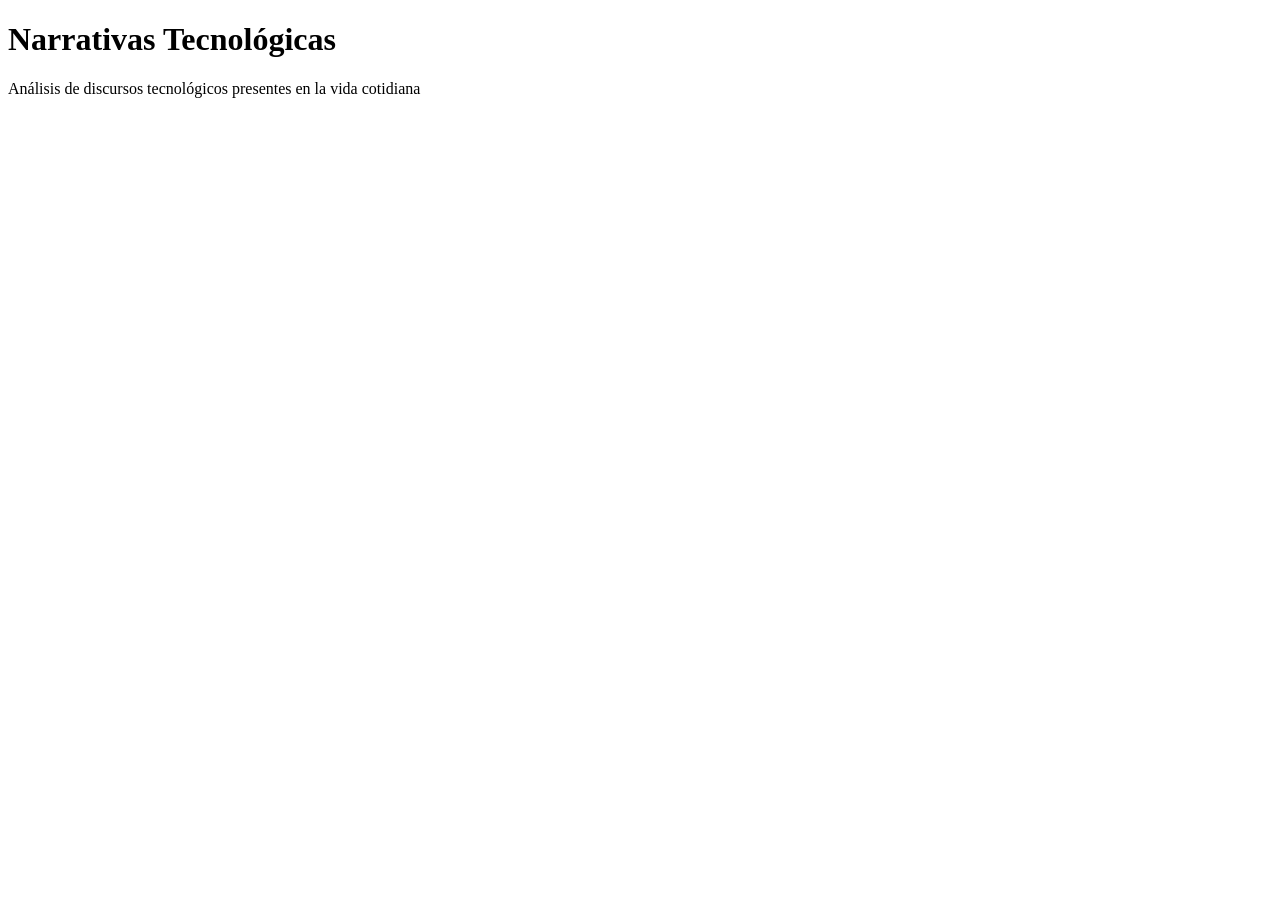
==== index.html @ 8f516af2 "Update index.html" ====
<!DOCTYPE html>
<!DOCTYPE html>
<html>
<head>
	<meta charset="utf-8">
	<meta name="viewport" content="width=device-width, initial-scale=1">
	<title>Narrativas tecnológicas</title>
	<link rel="stylesheet" href="style.css">
	  
</head>
<body>
	
<h1>Narrativas Tecnológicas</h1>
<p>Análisis de discursos tecnológicos presentes en la vida cotidiana</p>
	
</body>
</html>
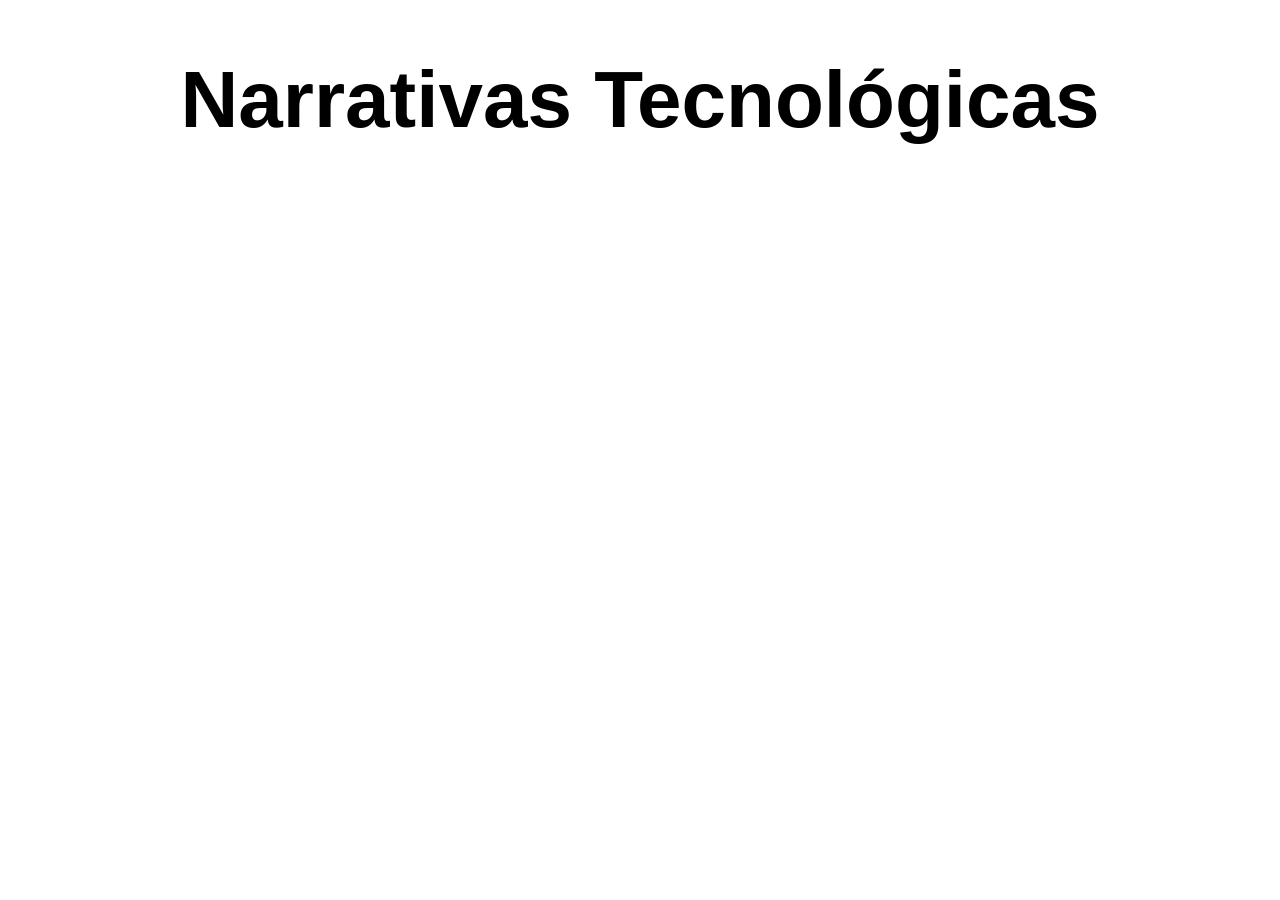
==== commit 427c794b: "Update index.html" ====
--- a/index.html
+++ b/index.html
@@ -10,8 +10,11 @@
 </head>
 <body>
 	
+<div class="portada">
+	
 <h1>Narrativas Tecnológicas</h1>
-<p>Análisis de discursos tecnológicos presentes en la vida cotidiana</p>
+	
+</div>
 	
 </body>
 </html>
--- a/style.css
+++ b/style.css
@@ -0,0 +1,9 @@
+body{
+    margin:0;
+    font-family:Arial, sans-serif;
+}
+
+.portada h1{
+    font-size:80px;
+    text-align:center;
+}
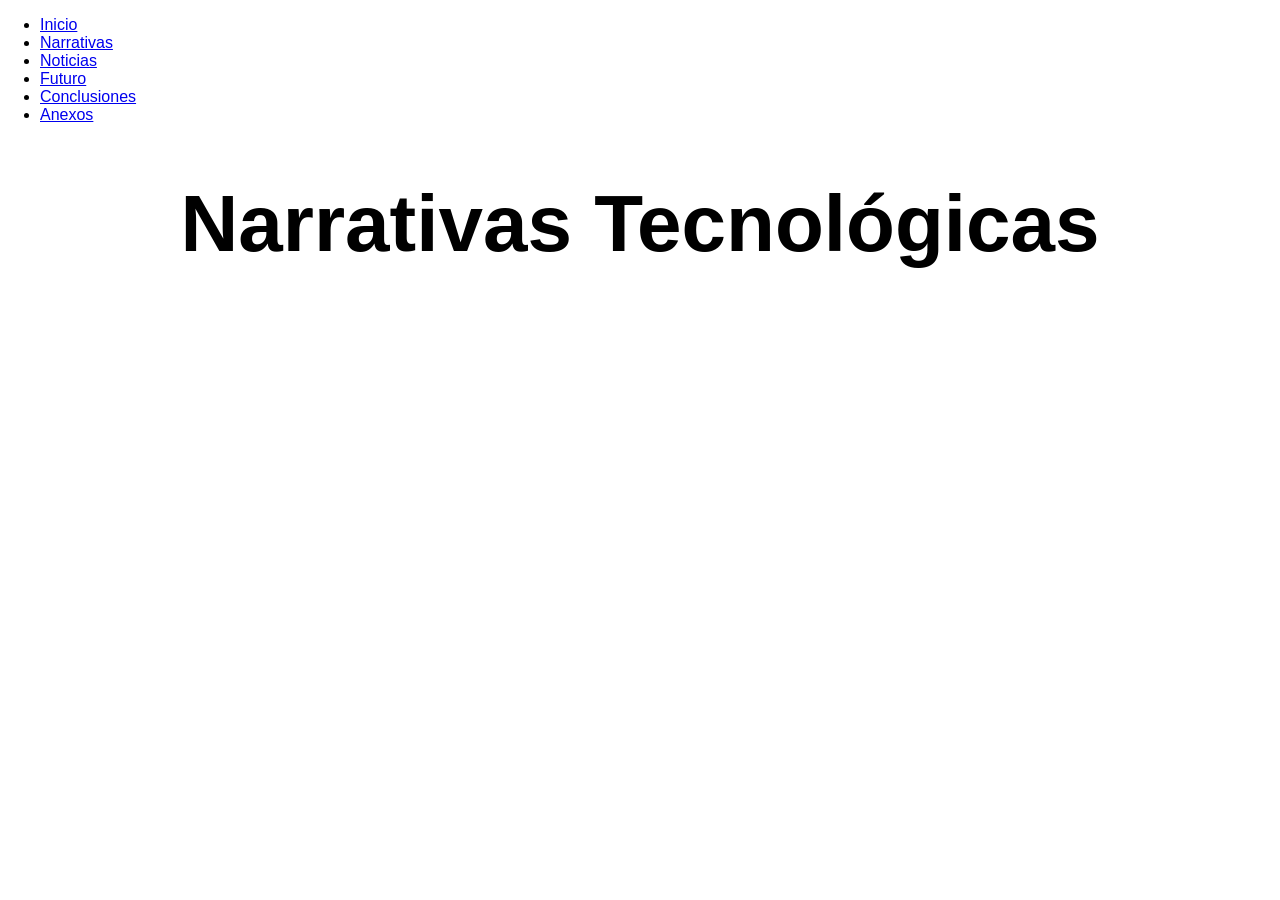
==== commit 5a1066d7: "Update index.html" ====
--- a/index.html
+++ b/index.html
@@ -5,10 +5,18 @@
 	<meta charset="utf-8">
 	<meta name="viewport" content="width=device-width, initial-scale=1">
 	<title>Narrativas tecnológicas</title>
-	<link rel="stylesheet" href="style.css">
+	<link rel="stylesheet" type="text/css" href="style.css">
 	  
 </head>
 <body>
+<ul>
+    <li><a href="index.html">Inicio</a></li>
+    <li><a href="narrativas.html">Narrativas</a></li>
+    <li><a href="noticias.html">Noticias</a></li>
+    <li><a href="futuro.html">Futuro</a></li>
+    <li><a href="conclusiones.html">Conclusiones</a></li>
+    <li><a href="anexos.html">Anexos</a></li>
+</ul>
 	
 <div class="portada">
 	
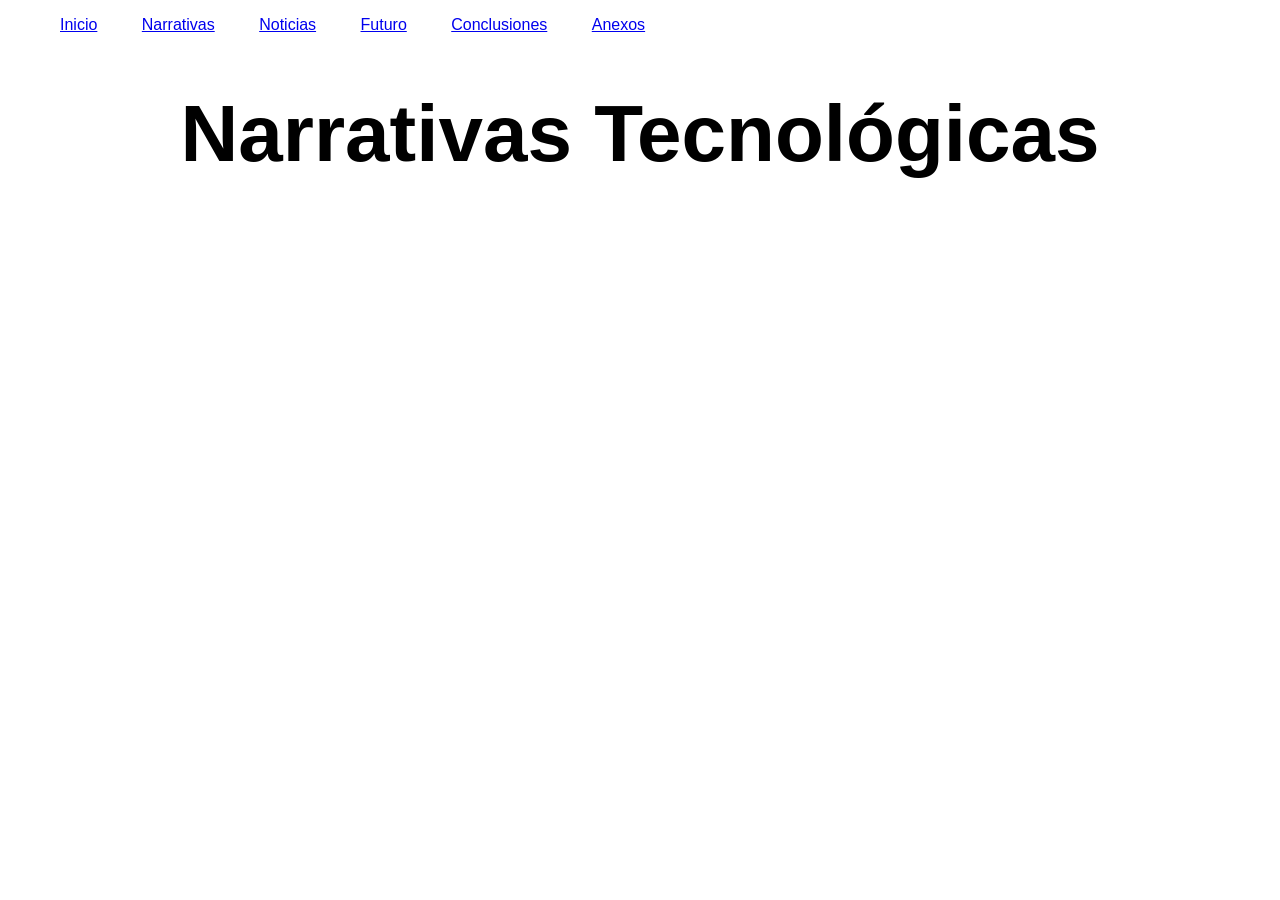
==== commit 0587408e: "Update index.html" ====
--- a/index.html
+++ b/index.html
@@ -19,9 +19,7 @@
 </ul>
 	
 <div class="portada">
-	
 <h1>Narrativas Tecnológicas</h1>
-	
 </div>
 	
 </body>
--- a/style.css
+++ b/style.css
@@ -1,6 +1,15 @@
 body{
     margin:0;
     font-family:Arial, sans-serif;
+}
+
+li{
+    display:inline;
+    margin:20px;
+}
+
+.portada{
+    text-align:center;
 }
 
 .portada h1{
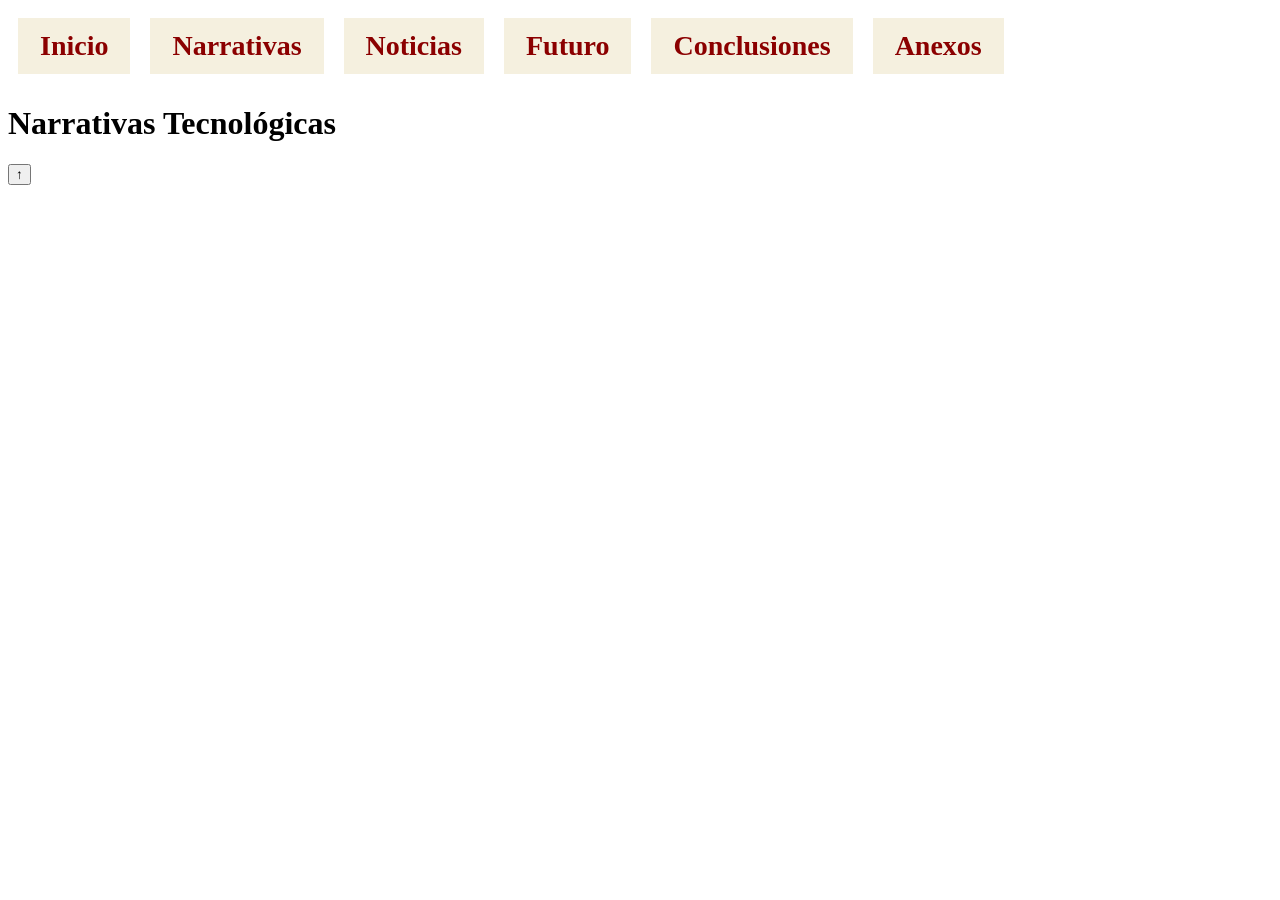
==== commit 81a4abfd: "Update index.html" ====
--- a/index.html
+++ b/index.html
@@ -21,6 +21,8 @@
 <div class="portada">
 <h1>Narrativas Tecnológicas</h1>
 </div>
+
+<button onclick="topFunction()" id="myBtn" title="Volver al inicio">↑</button>
 	
 </body>
 </html>
--- a/style.css
+++ b/style.css
@@ -1,3 +1,35 @@
+ul {
+	list-style-type: none;
+	margin: 0px;
+	overflow: hidden;
+	padding: 0px;
+	 background-image: url("fotos/fondo.jpeg");
+    background-size: 80px;
+    background-repeat: repeat;
+}
+ul li{
+	float: left;
+}
+
+ul li a {
+    display: block;
+    color: darkred;
+    background-color: #f5f0df;
+    text-align: center;
+    padding: 12px 22px;
+    margin: 10px;
+    text-decoration: none;
+
+    font-size: 28px;
+    font-weight: bold;
+    border-radius: 0px;
+
+}
+
+ul li a: hover{
+	 background-color: darkred;
+    color: #f5f0df;
+    
 body{
     margin:0;
     font-family:Arial, sans-serif;
@@ -8,6 +40,21 @@
     margin:20px;
 }
 
+#myBtn {
+    position: fixed;
+    bottom: 30px;
+    right: 30px;
+    background-color: darkred;
+    color: #f5f0df;
+    border: none;
+    border-radius: 100px;
+    font-size: 40px;
+    width: 80px;
+    height: 80px;
+    cursor: pointer;
+    box-shadow: 0px 4px 10px rgba(0,0,0,0.3);
+    transition: 0.3s;}
+        
 .portada{
     text-align:center;
 }
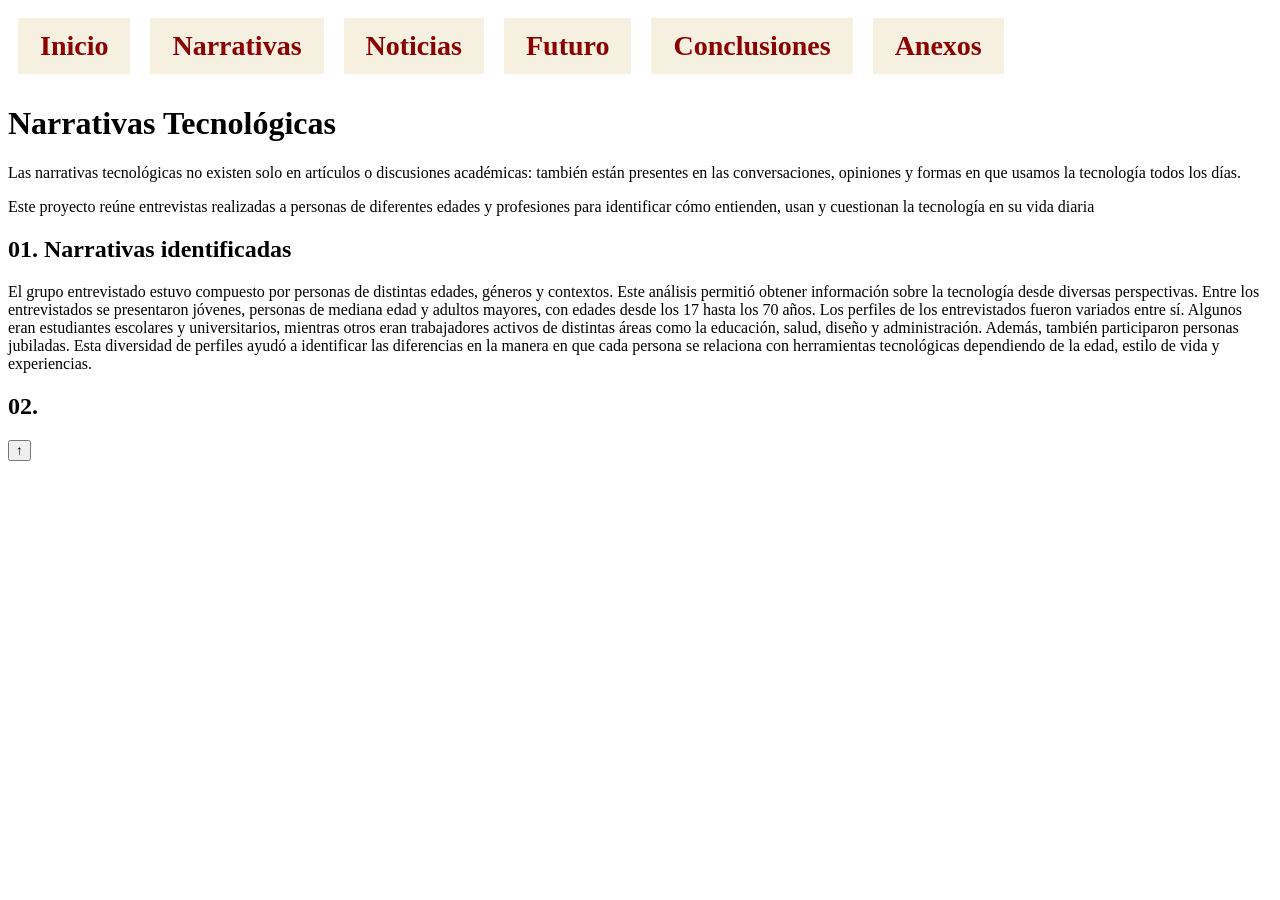
==== commit a0a15c08: "Update index.html" ====
--- a/index.html
+++ b/index.html
@@ -22,6 +22,25 @@
 <h1>Narrativas Tecnológicas</h1>
 </div>
 
+
+<header	id="intro" class="hero">
+	<div class="intro">
+	<p>Las narrativas tecnológicas no existen solo en artículos o discusiones académicas: también están presentes en las conversaciones, opiniones y formas en que usamos la tecnología todos los días. </p>
+	<p>Este proyecto reúne entrevistas realizadas a personas de diferentes edades y profesiones para identificar cómo entienden, usan y cuestionan la tecnología en su vida diaria</p>
+	</div>
+</header>
+
+<section class="section" id="Narrativas">
+	<div class="section-title">
+	<h2>01. Narrativas identificadas</h2>	
+	<p>El grupo entrevistado estuvo compuesto por personas de distintas edades, géneros y contextos. Este análisis permitió obtener información sobre la tecnología desde diversas perspectivas. Entre los entrevistados se presentaron jóvenes, personas de mediana edad y adultos mayores, con edades desde los 17 hasta los 70 años. 
+	Los perfiles de los entrevistados fueron variados entre sí. Algunos eran estudiantes escolares y universitarios, mientras otros eran trabajadores activos de distintas áreas como la educación, salud, diseño y administración. Además, también participaron personas jubiladas. Esta diversidad de perfiles ayudó a identificar las diferencias en la manera en que cada persona se relaciona con herramientas tecnológicas dependiendo de la edad, estilo de vida y experiencias. 
+</p>
+	<h2>02. </h2>	
+
+	</div>
+	
+
 <button onclick="topFunction()" id="myBtn" title="Volver al inicio">↑</button>
 	
 </body>
--- a/style.css
+++ b/style.css
@@ -60,6 +60,6 @@
 }
 
 .portada h1{
-    font-size:80px;
+    font-size:50px;
     text-align:center;
 }
